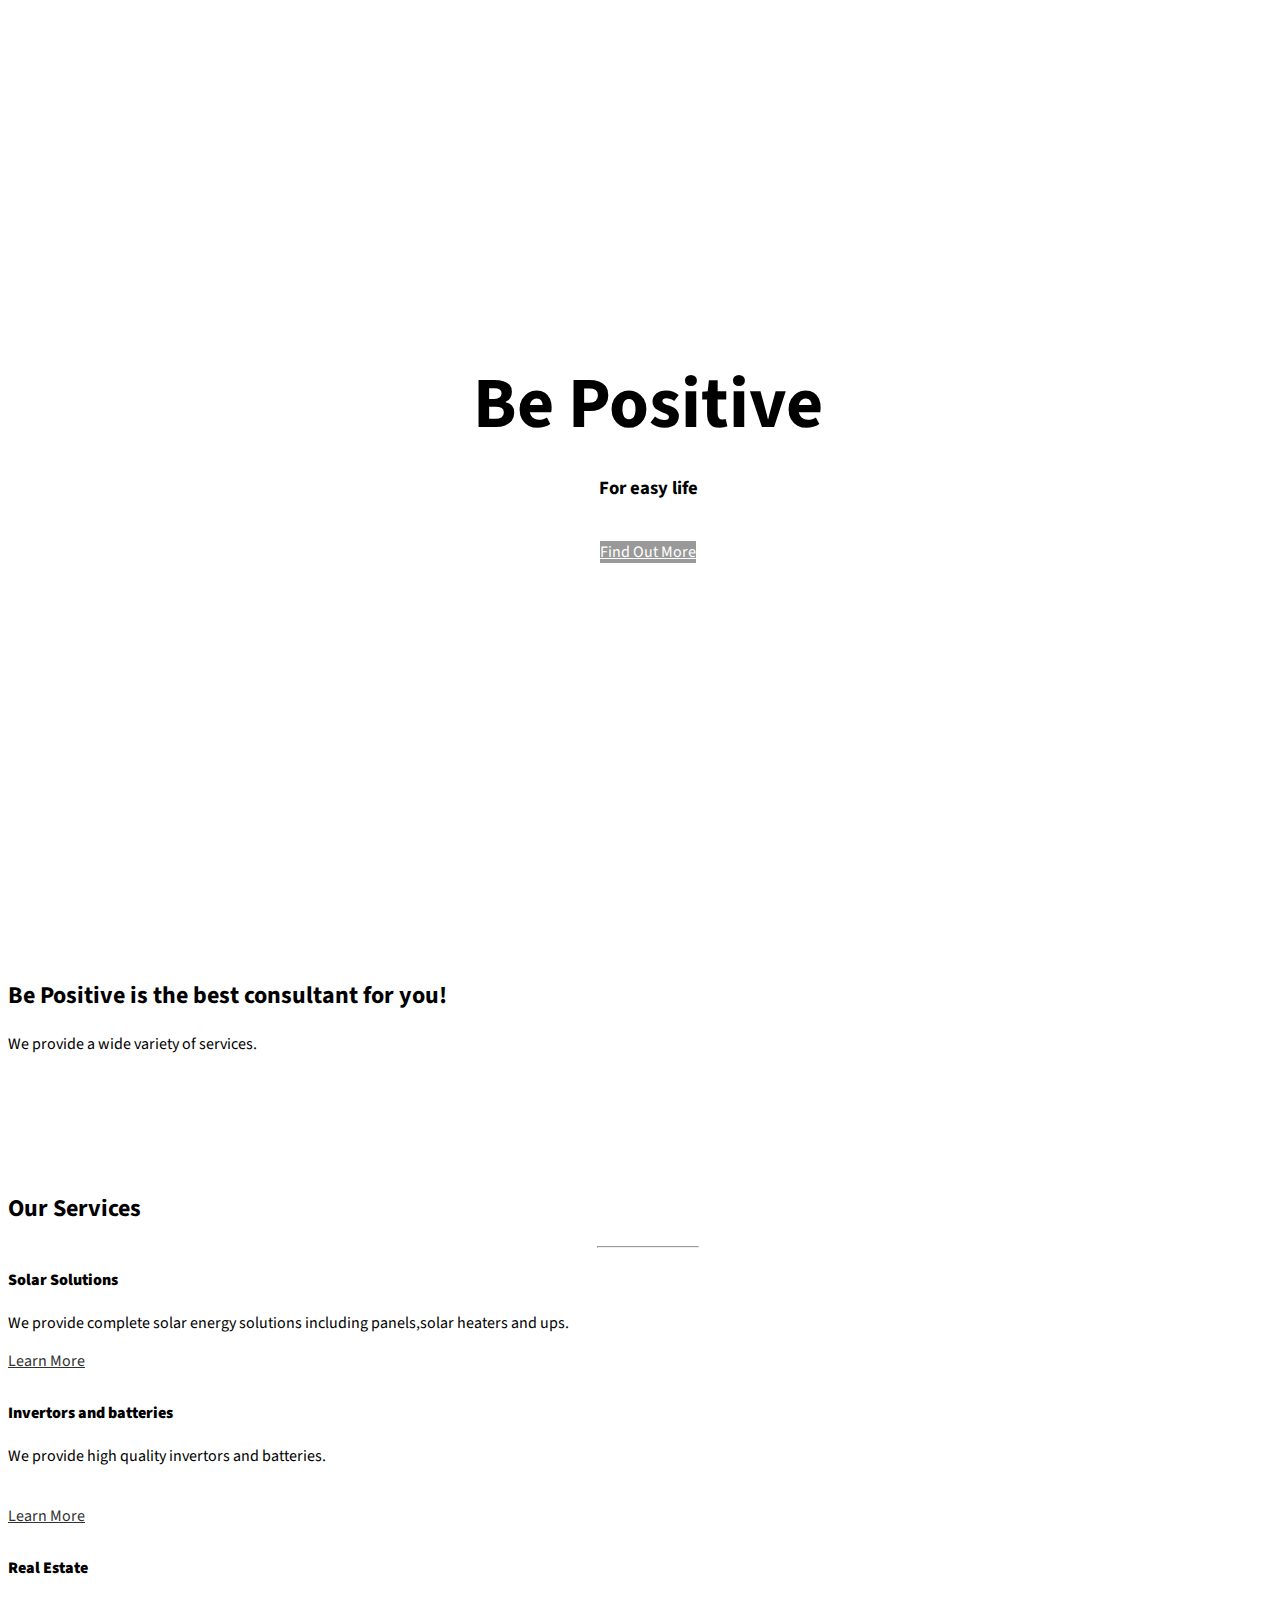
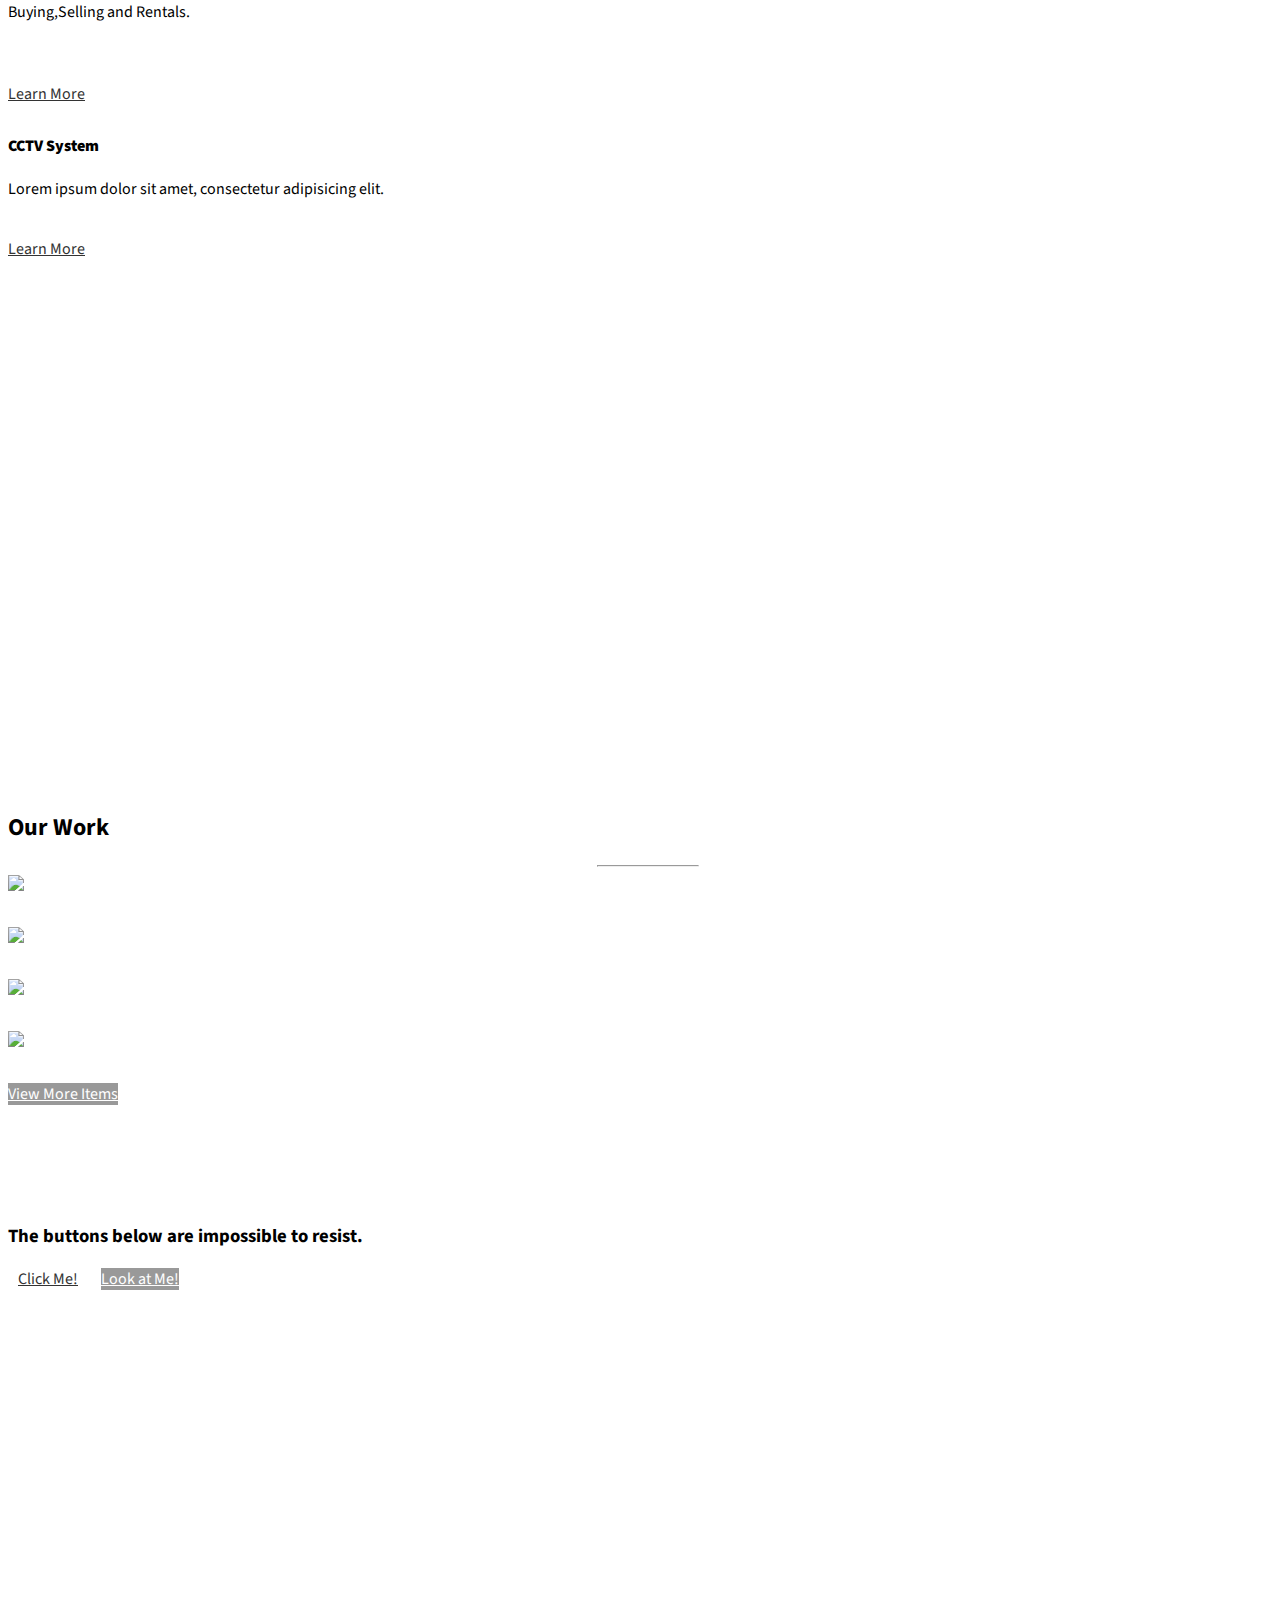
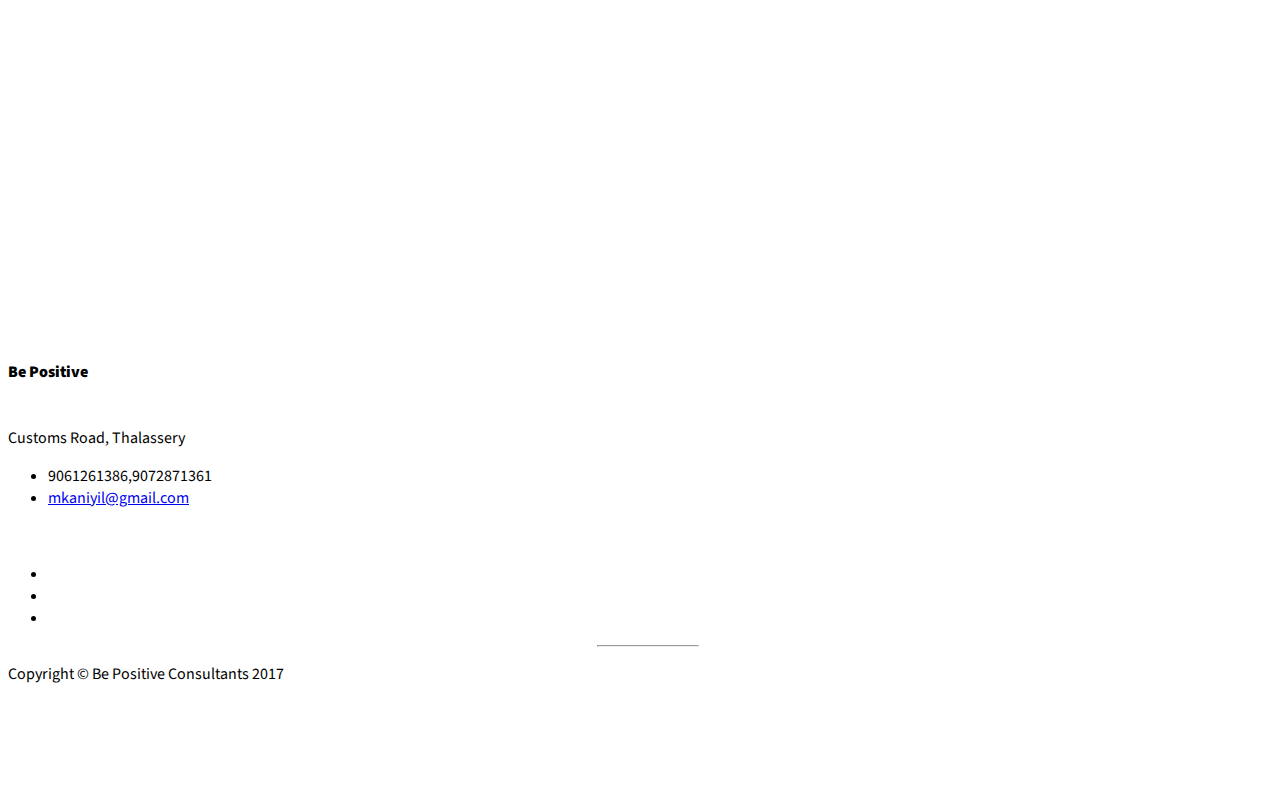
==== index.html @ b780dd98 "Initial Commit" ====
<!DOCTYPE html>
<html lang="en">

<head>

    <meta charset="utf-8">
    <meta http-equiv="X-UA-Compatible" content="IE=edge">
    <meta name="viewport" content="width=device-width, initial-scale=1">
    <meta name="description" content="">
    <meta name="author" content="">

    <title>Be Positive Consultancies</title>

    <!-- Bootstrap Core CSS -->
    <link href="css/bootstrap.min.css" rel="stylesheet">

    <!-- Custom CSS -->
    <link href="css/stylish-portfolio.css" rel="stylesheet">

    <!-- Custom Fonts -->
	
	<script src="https://use.fontawesome.com/c5ac5f6467.js"></script>
    <!-- <link href="font-awesome/css/font-awesome.min.css" rel="stylesheet" type="text/css"> -->
    <link href="https://fonts.googleapis.com/css?family=Source+Sans+Pro:300,400,700,300italic,400italic,700italic" rel="stylesheet" type="text/css">

    <!-- HTML5 Shim and Respond.js IE8 support of HTML5 elements and media queries -->
    <!-- WARNING: Respond.js doesn't work if you view the page via file:// -->
    <!--[if lt IE 9]>
        <script src="https://oss.maxcdn.com/libs/html5shiv/3.7.0/html5shiv.js"></script>
        <script src="https://oss.maxcdn.com/libs/respond.js/1.4.2/respond.min.js"></script>
    <![endif]-->

</head>

<body>

    <!-- Navigation -->
    <a id="menu-toggle" href="#" class="btn btn-dark btn-lg toggle"><i class="fa fa-bars"></i></a>
    <nav id="sidebar-wrapper">
        <ul class="sidebar-nav">
            <a id="menu-close" href="#" class="btn btn-light btn-lg pull-right toggle"><i class="fa fa-times"></i></a>
            <li class="sidebar-brand">
                <a href="#top" onclick=$("#menu-close").click();>Be Positive</a>
            </li>
            <li>
                <a href="#top" onclick=$("#menu-close").click();>Home</a>
            </li>
            <li>
                <a href="#about" onclick=$("#menu-close").click();>About</a>
            </li>
            <li>
                <a href="#services" onclick=$("#menu-close").click();>Services</a>
            </li>
            <li>
                <a href="#portfolio" onclick=$("#menu-close").click();>Portfolio</a>
            </li>
            <li>
                <a href="#contact" onclick=$("#menu-close").click();>Contact</a>
            </li>
        </ul>
    </nav>

    <!-- Header -->
    <header id="top" class="header">
        <div class="text-vertical-center">
            <h1>Be Positive</h1>
            <h3>For easy life</h3>
            <br>
            <a href="#about" class="btn btn-dark btn-lg">Find Out More</a>
        </div>
    </header>

    <!-- About -->
    <section id="about" class="about">
        <div class="container">
            <div class="row">
                <div class="col-lg-12 text-center">
                    <h2>Be Positive is the best consultant for you!</h2>
                    <p class="lead">We provide a wide variety of services.</p>
                </div>
            </div>
            <!-- /.row -->
        </div>
        <!-- /.container -->
    </section>

    <!-- Services -->
    <!-- The circle icons use Font Awesome's stacked icon classes. For more information, visit http://fontawesome.io/examples/ -->
    <section id="services" class="services bg-primary">
        <div class="container">
            <div class="row text-center">
                <div class="col-lg-10 col-lg-offset-1">
                    <h2>Our Services</h2>
                    <hr class="small">
                    <div class="row">
                        <div class="col-md-3 col-sm-6">
                            <div class="service-item">
                                <span class="fa-stack fa-4x">
                                <i class="fa fa-circle fa-stack-2x"></i>
                                <i class="fa fa-th fa-stack-1x text-primary"></i>
                            </span>
                                <h4>
                                    <strong>Solar Solutions</strong>
                                </h4>
                                <p>We provide complete solar energy solutions including panels,solar heaters and ups.</p>
                                <a href="#" class="btn btn-light">Learn More</a>
                            </div>
                        </div>
                        <div class="col-md-3 col-sm-6">
                            <div class="service-item">
                                <span class="fa-stack fa-4x">
                                <i class="fa fa-circle fa-stack-2x"></i>
                                <i class="fa fa-battery-full fa-stack-1x text-primary"></i>
                            </span>
                                <h4>
                                    <strong>Invertors and batteries</strong>
                                </h4>
                                <p>We provide high quality invertors and batteries.</p><br>
                                <a href="#" class="btn btn-light">Learn More</a>
                            </div>
                        </div>
                        <div class="col-md-3 col-sm-6">
                            <div class="service-item">
                                <span class="fa-stack fa-4x">
                                <i class="fa fa-circle fa-stack-2x"></i>
                                <i class="fa fa-building-o fa-stack-1x text-primary"></i>
                            </span>
                                <h4>
                                    <strong>Real Estate</strong>
                                </h4>
                                <p>Buying,Selling and Rentals.</p><br><br>
                                <a href="#" class="btn btn-light">Learn More</a>
                            </div>
                        </div>
                        <div class="col-md-3 col-sm-6">
                            <div class="service-item">
                                <span class="fa-stack fa-4x">
                                <i class="fa fa-circle fa-stack-2x"></i>
                                <i class="fa fa-video-camera fa-stack-1x text-primary"></i>
                            </span>
                                <h4>
                                    <strong>CCTV System</strong>
                                </h4>
                                <p>Lorem ipsum dolor sit amet, consectetur adipisicing elit.</p><br>	
                                <a href="#" class="btn btn-light">Learn More</a>
                            </div>
                        </div>
                    </div>
                    <!-- /.row (nested) -->
                </div>
                <!-- /.col-lg-10 -->
            </div>
            <!-- /.row -->
        </div>
        <!-- /.container -->
    </section>

    <!-- Callout -->
    <aside class="callout">
        <div class="text-vertical-center">
            <h1>Contact us at:</h1>
			<h2>9061261386,9072871361</h2>
        </div>
    </aside>

    <!-- Portfolio -->
    <section id="portfolio" class="portfolio">
        <div class="container">
            <div class="row">
                <div class="col-lg-10 col-lg-offset-1 text-center">
                    <h2>Our Work</h2>
                    <hr class="small">
                    <div class="row">
                        <div class="col-md-6">
                            <div class="portfolio-item">
                                <a href="#">
                                    <img class="img-portfolio img-responsive" src="img/portfolio-1.jpg">
                                </a>
                            </div>
                        </div>
                        <div class="col-md-6">
                            <div class="portfolio-item">
                                <a href="#">
                                    <img class="img-portfolio img-responsive" src="img/portfolio-2.jpg">
                                </a>
                            </div>
                        </div>
                        <div class="col-md-6">
                            <div class="portfolio-item">
                                <a href="#">
                                    <img class="img-portfolio img-responsive" src="img/portfolio-3.jpg">
                                </a>
                            </div>
                        </div>
                        <div class="col-md-6">
                            <div class="portfolio-item">
                                <a href="#">
                                    <img class="img-portfolio img-responsive" src="img/portfolio-4.jpg">
                                </a>
                            </div>
                        </div>
                    </div>
                    <!-- /.row (nested) -->
                    <a href="#" class="btn btn-dark">View More Items</a>
                </div>
                <!-- /.col-lg-10 -->
            </div>
            <!-- /.row -->
        </div>
        <!-- /.container -->
    </section>

    <!-- Call to Action -->
    <aside class="call-to-action bg-primary">
        <div class="container">
            <div class="row">
                <div class="col-lg-12 text-center">
                    <h3>The buttons below are impossible to resist.</h3>
                    <a href="#" class="btn btn-lg btn-light">Click Me!</a>
                    <a href="#" class="btn btn-lg btn-dark">Look at Me!</a>
                </div>
            </div>
        </div>
    </aside>

    <!-- Map -->
    <section id="contact" class="map">
        <iframe width="100%" height="100%" frameborder="0" scrolling="no" marginheight="0" marginwidth="0" src="https://www.google.com/maps/embed/v1/view?zoom=13&center=11.7533%2C75.4929&key=AIzaSyDs36y-uIc_bBP2gsC2U75BcMAV08fbuy4"></iframe>
        <br />
        <small>
            <a href="https://www.google.com/maps/embed/v1/view?zoom=13&center=11.7533%2C75.4929&key=AIzaSyDs36y-uIc_bBP2gsC2U75BcMAV08fbuy4"></a>
        </small>
    </section>

    <!-- Footer -->
    <footer>
        <div class="container">
            <div class="row">
                <div class="col-lg-10 col-lg-offset-1 text-center">
                    <h4><strong>Be Positive</strong>
                    </h4>
                    <p>
                        <br>Customs Road, Thalassery</p>
                    <ul class="list-unstyled">
                        <li><i class="fa fa-phone fa-fw"></i> 9061261386,9072871361</li>
                        <li><i class="fa fa-envelope-o fa-fw"></i> <a href="mailto:mkaniyil@gmail.com">mkaniyil@gmail.com</a>
                        </li>
                    </ul>
                    <br>
                    <ul class="list-inline">
                        <li>
                            <a href="#"><i class="fa fa-facebook fa-fw fa-3x"></i></a>
                        </li>
                        <li>
                            <a href="#"><i class="fa fa-twitter fa-fw fa-3x"></i></a>
                        </li>
                        <li>
                            <a href="#"><i class="fa fa-dribbble fa-fw fa-3x"></i></a>
                        </li>
                    </ul>
                    <hr class="small">
                    <p class="text-muted">Copyright &copy; Be Positive Consultants 2017</p>
                </div>
            </div>
        </div>
        <a id="to-top" href="#top" class="btn btn-dark btn-lg"><i class="fa fa-chevron-up fa-fw fa-1x"></i></a>
    </footer>

    <!-- jQuery -->
    <script src="js/jquery.js"></script>

    <!-- Bootstrap Core JavaScript -->
    <script src="js/bootstrap.min.js"></script>

    <!-- Custom Theme JavaScript -->
    <script>
    // Closes the sidebar menu
    $("#menu-close").click(function(e) {
        e.preventDefault();
        $("#sidebar-wrapper").toggleClass("active");
    });
    // Opens the sidebar menu
    $("#menu-toggle").click(function(e) {
        e.preventDefault();
        $("#sidebar-wrapper").toggleClass("active");
    });
    // Scrolls to the selected menu item on the page
    $(function() {
        $('a[href*=#]:not([href=#],[data-toggle],[data-target],[data-slide])').click(function() {
            if (location.pathname.replace(/^\//, '') == this.pathname.replace(/^\//, '') || location.hostname == this.hostname) {
                var target = $(this.hash);
                target = target.length ? target : $('[name=' + this.hash.slice(1) + ']');
                if (target.length) {
                    $('html,body').animate({
                        scrollTop: target.offset().top
                    }, 1000);
                    return false;
                }
            }
        });
    });
    //#to-top button appears after scrolling
    var fixed = false;
    $(document).scroll(function() {
        if ($(this).scrollTop() > 250) {
            if (!fixed) {
                fixed = true;
                // $('#to-top').css({position:'fixed', display:'block'});
                $('#to-top').show("slow", function() {
                    $('#to-top').css({
                        position: 'fixed',
                        display: 'block'
                    });
                });
            }
        } else {
            if (fixed) {
                fixed = false;
                $('#to-top').hide("slow", function() {
                    $('#to-top').css({
                        display: 'none'
                    });
                });
            }
        }
    });
    // Disable Google Maps scrolling
    // See http://stackoverflow.com/a/25904582/1607849
    // Disable scroll zooming and bind back the click event
    var onMapMouseleaveHandler = function(event) {
        var that = $(this);
        that.on('click', onMapClickHandler);
        that.off('mouseleave', onMapMouseleaveHandler);
        that.find('iframe').css("pointer-events", "none");
    }
    var onMapClickHandler = function(event) {
            var that = $(this);
            // Disable the click handler until the user leaves the map area
            that.off('click', onMapClickHandler);
            // Enable scrolling zoom
            that.find('iframe').css("pointer-events", "auto");
            // Handle the mouse leave event
            that.on('mouseleave', onMapMouseleaveHandler);
        }
        // Enable map zooming with mouse scroll when the user clicks the map
    $('.map').on('click', onMapClickHandler);
    </script>

</body>

</html>
---- css/stylish-portfolio.css ----
/*!
 * Start Bootstrap - Stylish Portfolio (http://startbootstrap.com/)
 * Copyright 2013-2016 Start Bootstrap
 * Licensed under MIT (https://github.com/BlackrockDigital/startbootstrap/blob/gh-pages/LICENSE)
 */

/* Global Styles */

html,
body {
    width: 100%;
    height: 100%;
}

body {
    font-family: "Source Sans Pro","Helvetica Neue",Helvetica,Arial,sans-serif;
}

.text-vertical-center {
    display: table-cell;
    text-align: center;
    vertical-align: middle;
}

.text-vertical-center h1 {
    margin: 0;
    padding: 0;
    font-size: 4.5em;
    font-weight: 700;
}

/* Custom Button Styles */

.btn-dark {
    border-radius: 0;
    color: #fff;
    background-color: rgba(0,0,0,0.4);
}

.btn-dark:hover,
.btn-dark:focus,
.btn-dark:active {
    color: #fff;
    background-color: rgba(0,0,0,0.7);
}

.btn-light {
    border-radius: 0;
    color: #333;
    background-color: rgb(255,255,255);
}

.btn-light:hover,
.btn-light:focus,
.btn-light:active {
    color: #333;
    background-color: rgba(255,255,255,0.8);
}

/* Custom Horizontal Rule */

hr.small {
    max-width: 100px;
}

/* Side Menu */

#sidebar-wrapper {
    z-index: 1000;
    position: fixed;
    right: 0;
    width: 250px;
    height: 100%;
    transform: translateX(250px);
    overflow-y: auto;
    background: #222;
    -webkit-transition: all 0.4s ease 0s;
    -moz-transition: all 0.4s ease 0s;
    -ms-transition: all 0.4s ease 0s;
    -o-transition: all 0.4s ease 0s;
    transition: all 0.4s ease 0s;
}

.sidebar-nav {
    position: absolute;
    top: 0;
    width: 250px;
    margin: 0;
    padding: 0;
    list-style: none;
}

.sidebar-nav li {
    text-indent: 20px;
    line-height: 40px;
}

.sidebar-nav li a {
    display: block;
    text-decoration: none;
    color: #999;
}

.sidebar-nav li a:hover {
    text-decoration: none;
    color: #fff;
    background: rgba(255,255,255,0.2);
}

.sidebar-nav li a:active,
.sidebar-nav li a:focus {
    text-decoration: none;
}

.sidebar-nav > .sidebar-brand {
    height: 55px;
    font-size: 18px;
    line-height: 55px;
}

.sidebar-nav > .sidebar-brand a {
    color: #999;
}

.sidebar-nav > .sidebar-brand a:hover {
    color: #fff;
    background: none;
}

#menu-toggle {
    z-index: 1;
    position: fixed;
    top: 0;
    right: 0;
}

#sidebar-wrapper.active {
    right: 250px;
    width: 250px;
    -webkit-transition: all 0.4s ease 0s;
    -moz-transition: all 0.4s ease 0s;
    -ms-transition: all 0.4s ease 0s;
    -o-transition: all 0.4s ease 0s;
    transition: all 0.4s ease 0s;
}

.toggle {
    margin: 5px 5px 0 0;
}

/* Header */

.header {
    display: table;
    position: relative;
    width: 100%;
    height: 100%;
    background: url(https://source.unsplash.com/KRWfiWPqbq8) no-repeat center center scroll;
    -webkit-background-size: cover;
    -moz-background-size: cover;
    background-size: cover;
    -o-background-size: cover;
}

/* About */

.about {
    padding: 50px 0;
}

/* Services */

.services {
    padding: 50px 0;
}

.service-item {
    margin-bottom: 30px;
}

/* Callout */

.callout {
    display: table;
    width: 100%;
    height: 400px;
    color: #fff;
    background: url(https://source.unsplash.com/qXn5L9BqRbE) no-repeat center center scroll;
    -webkit-background-size: cover;
    -moz-background-size: cover;
    background-size: cover;
    -o-background-size: cover;
}

/* Portfolio */

.portfolio {
    padding: 50px 0;
}

.portfolio-item {
    margin-bottom: 30px;
}

.img-portfolio {
    margin: 0 auto;
}

.img-portfolio:hover {
    opacity: 0.8;
}

/* Call to Action */

.call-to-action {
    padding: 50px 0;
}

.call-to-action .btn {
    margin: 10px;
}

/* Map */

.map {
    height: 500px;
}

@media(max-width:768px) {
    .map {
        height: 75%;
    }
}

.map iframe {
    pointer-events: none;
}

/* Footer */

footer {
    padding: 100px 0;
}

#to-top {
  display: none;
  position: fixed;
  bottom: 5px;
  right: 5px;
}
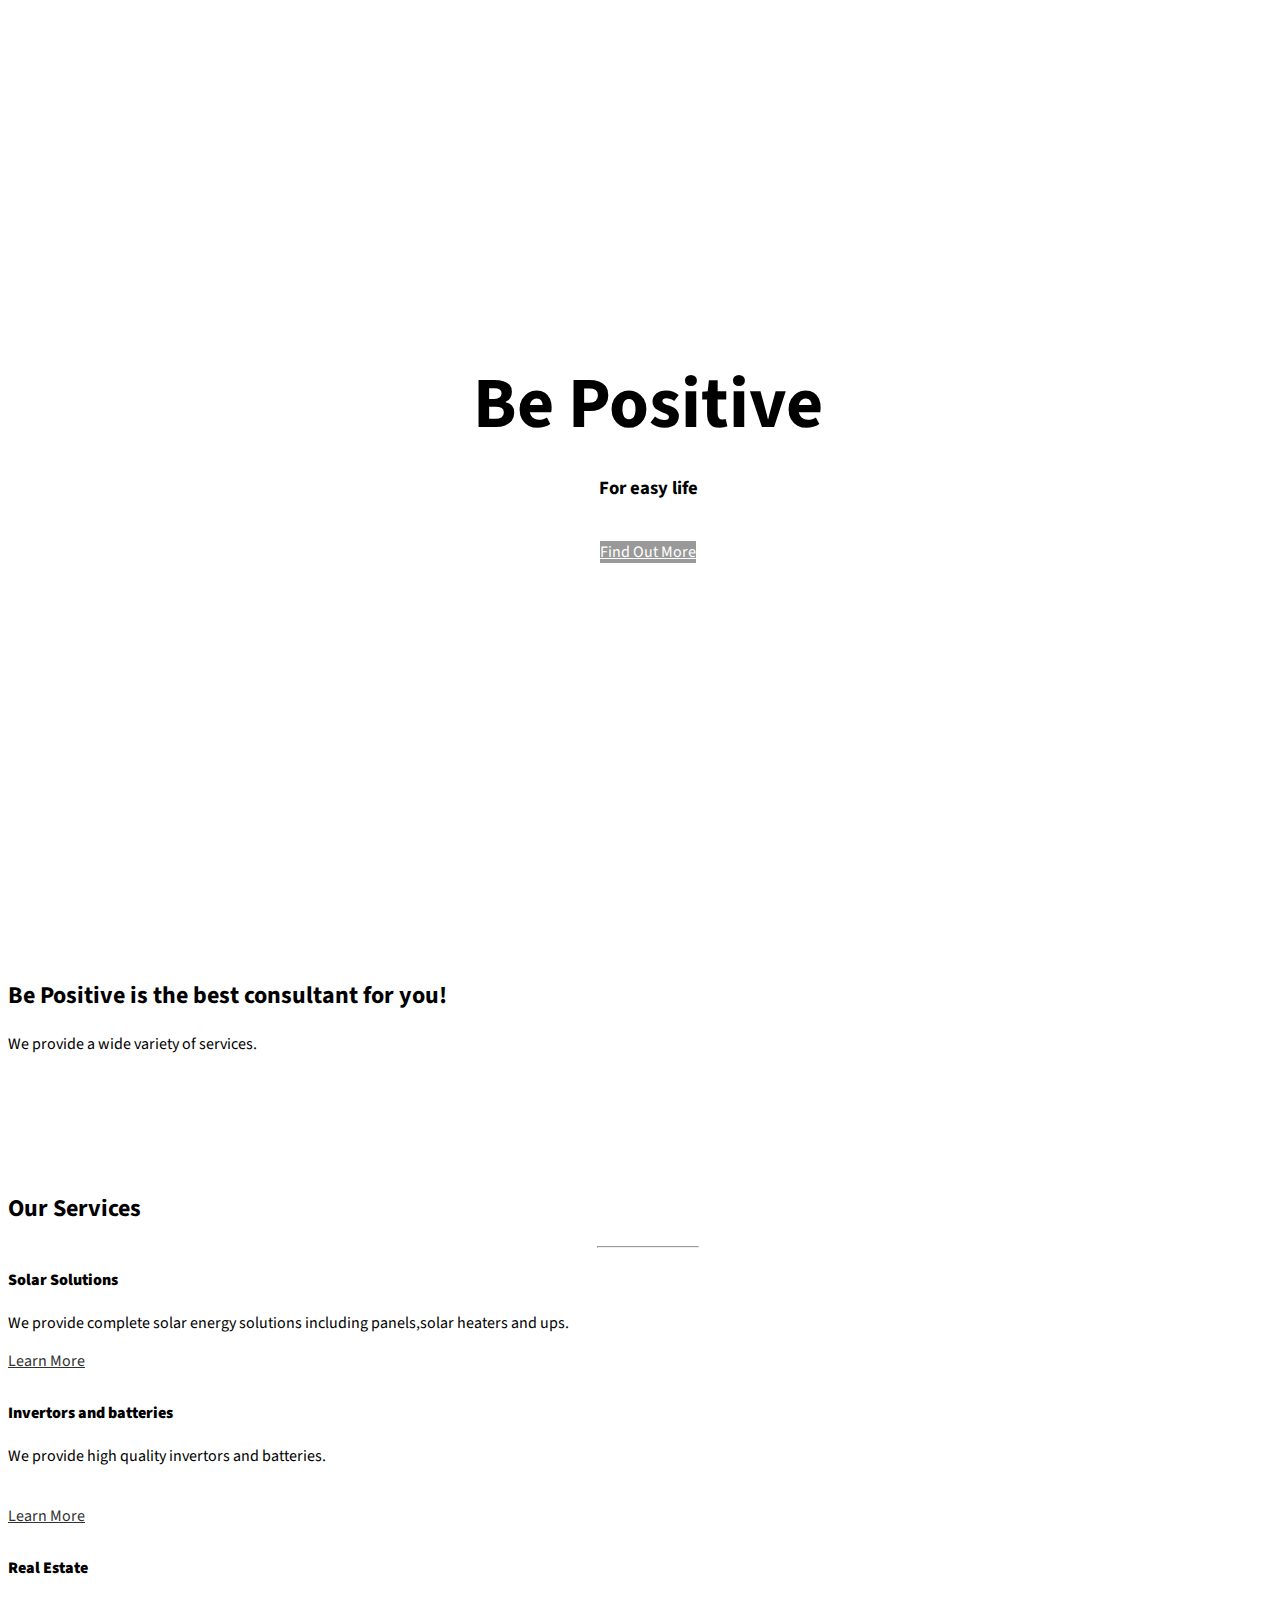
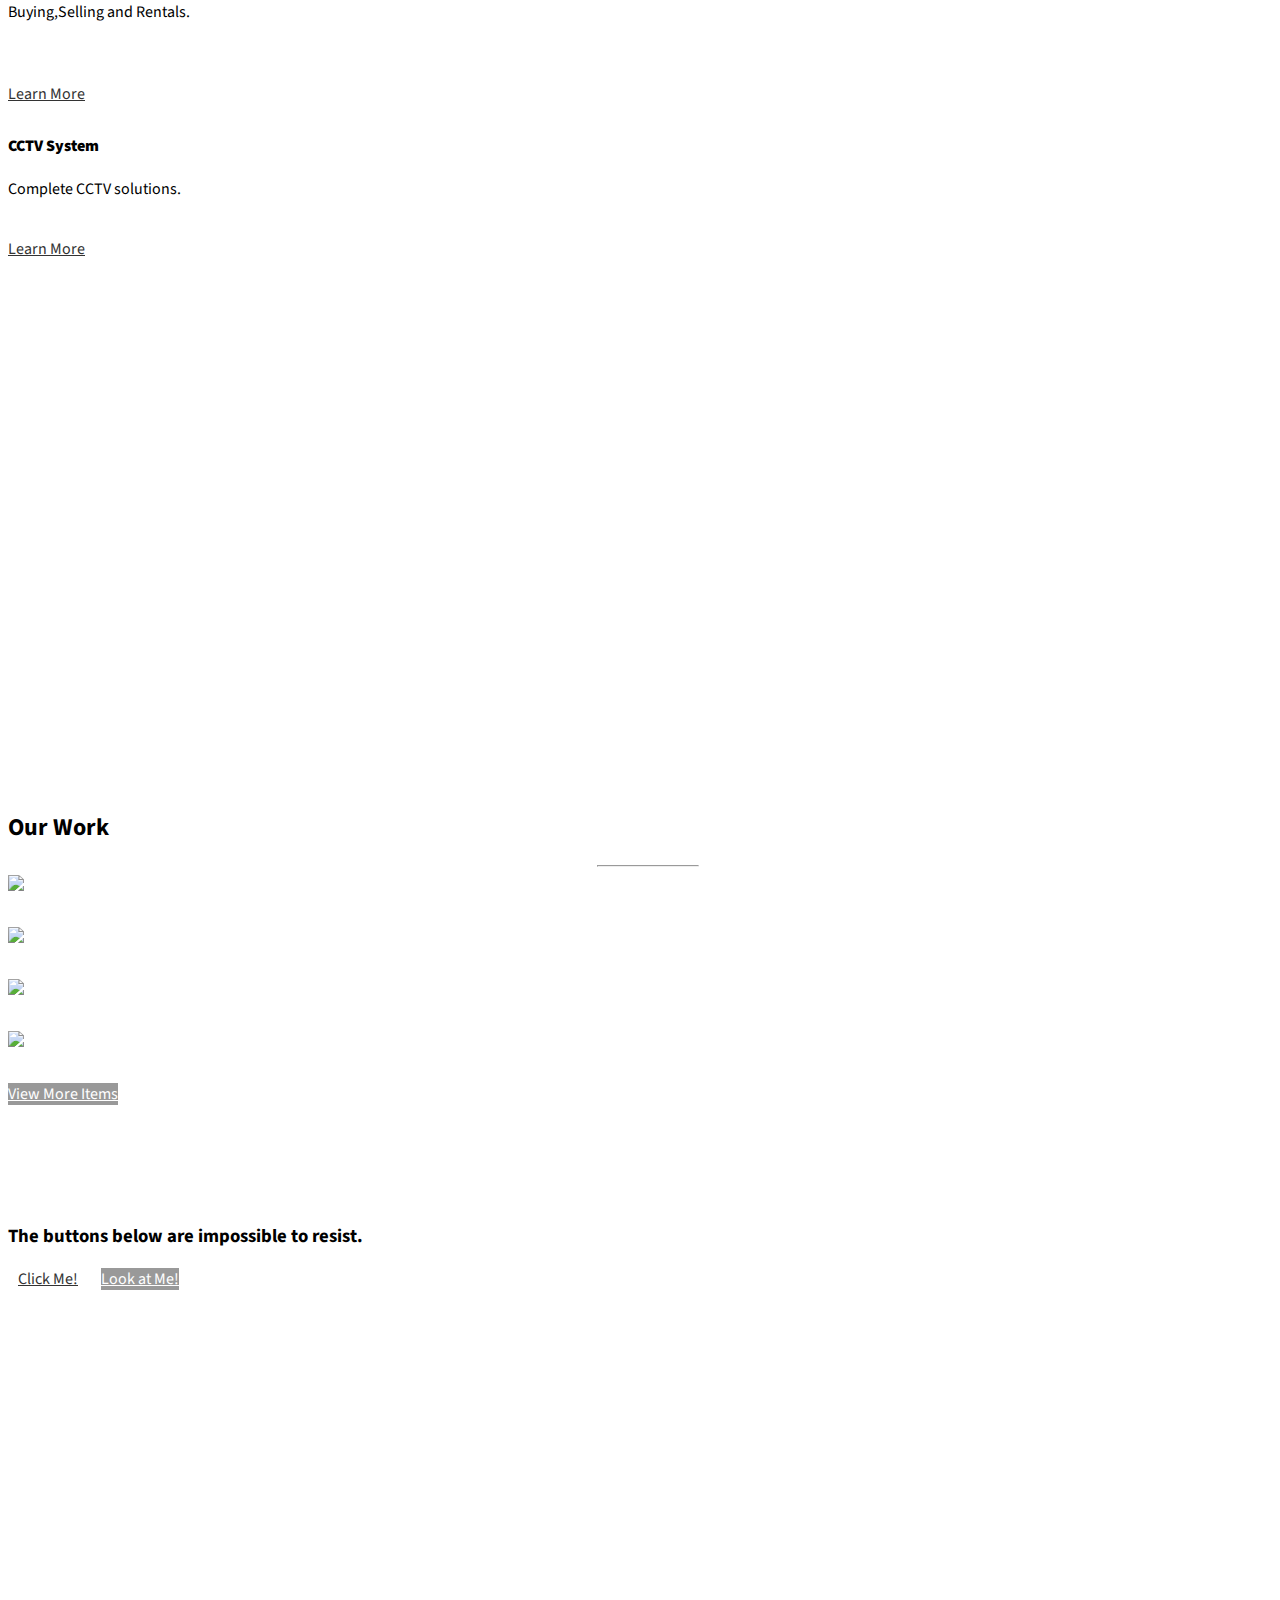
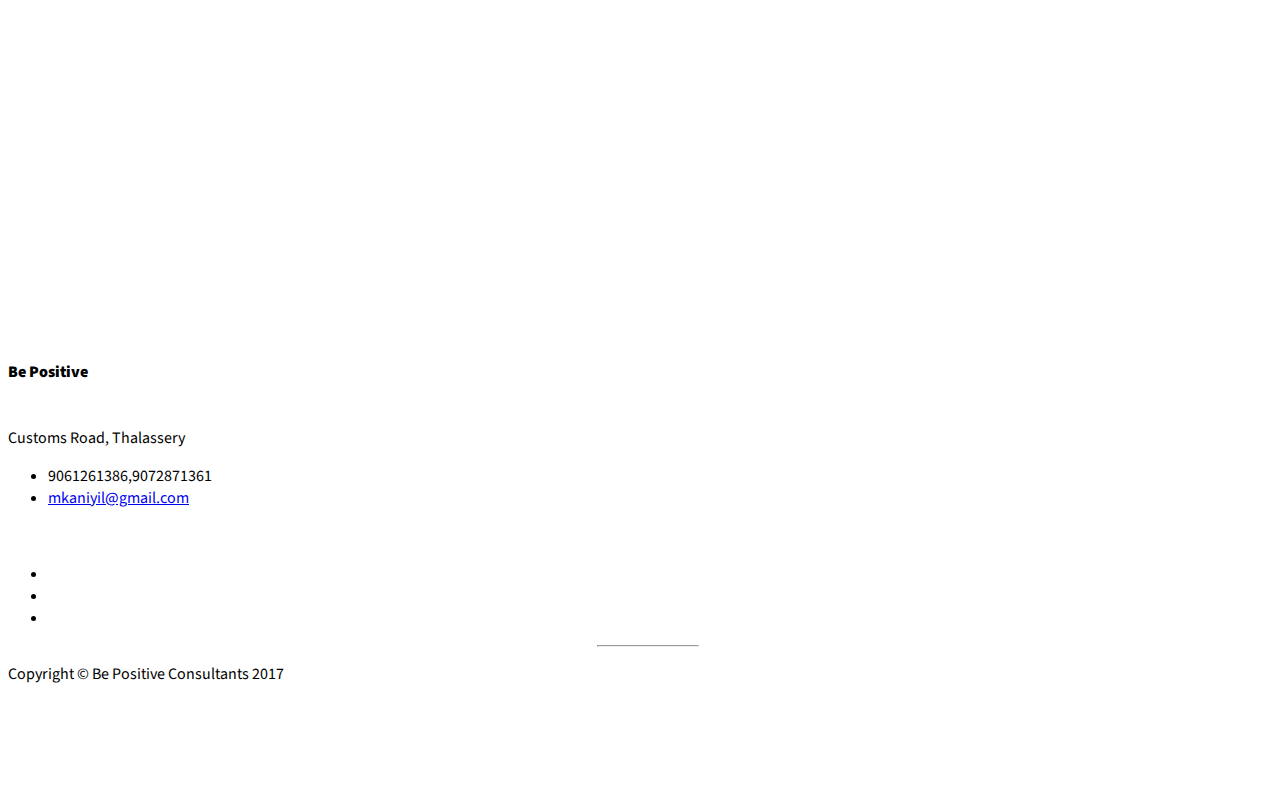
==== commit d9b7d7b5: "Added cctv text" ====
--- a/index.html
+++ b/index.html
@@ -141,7 +141,7 @@
                                 <h4>
                                     <strong>CCTV System</strong>
                                 </h4>
-                                <p>Lorem ipsum dolor sit amet, consectetur adipisicing elit.</p><br>	
+                                <p>Complete CCTV solutions.</p><br>	
                                 <a href="#" class="btn btn-light">Learn More</a>
                             </div>
                         </div>
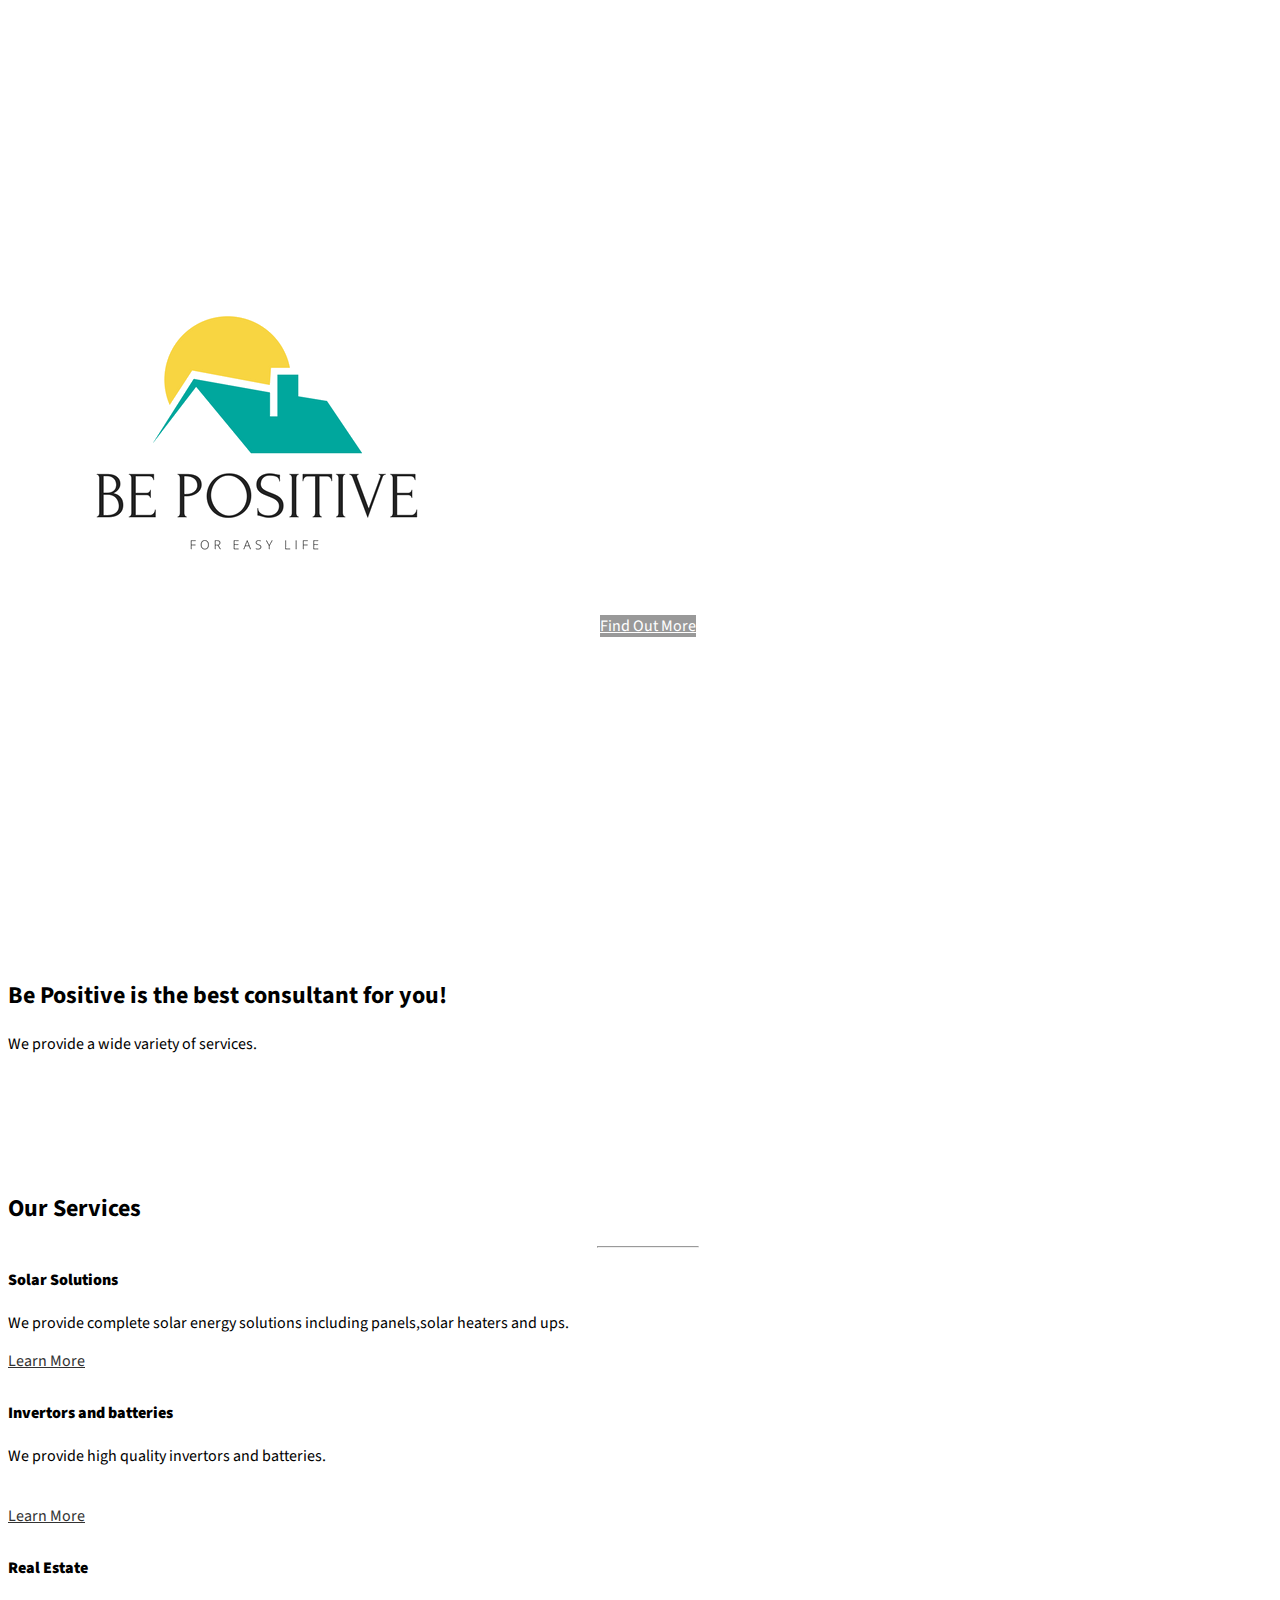
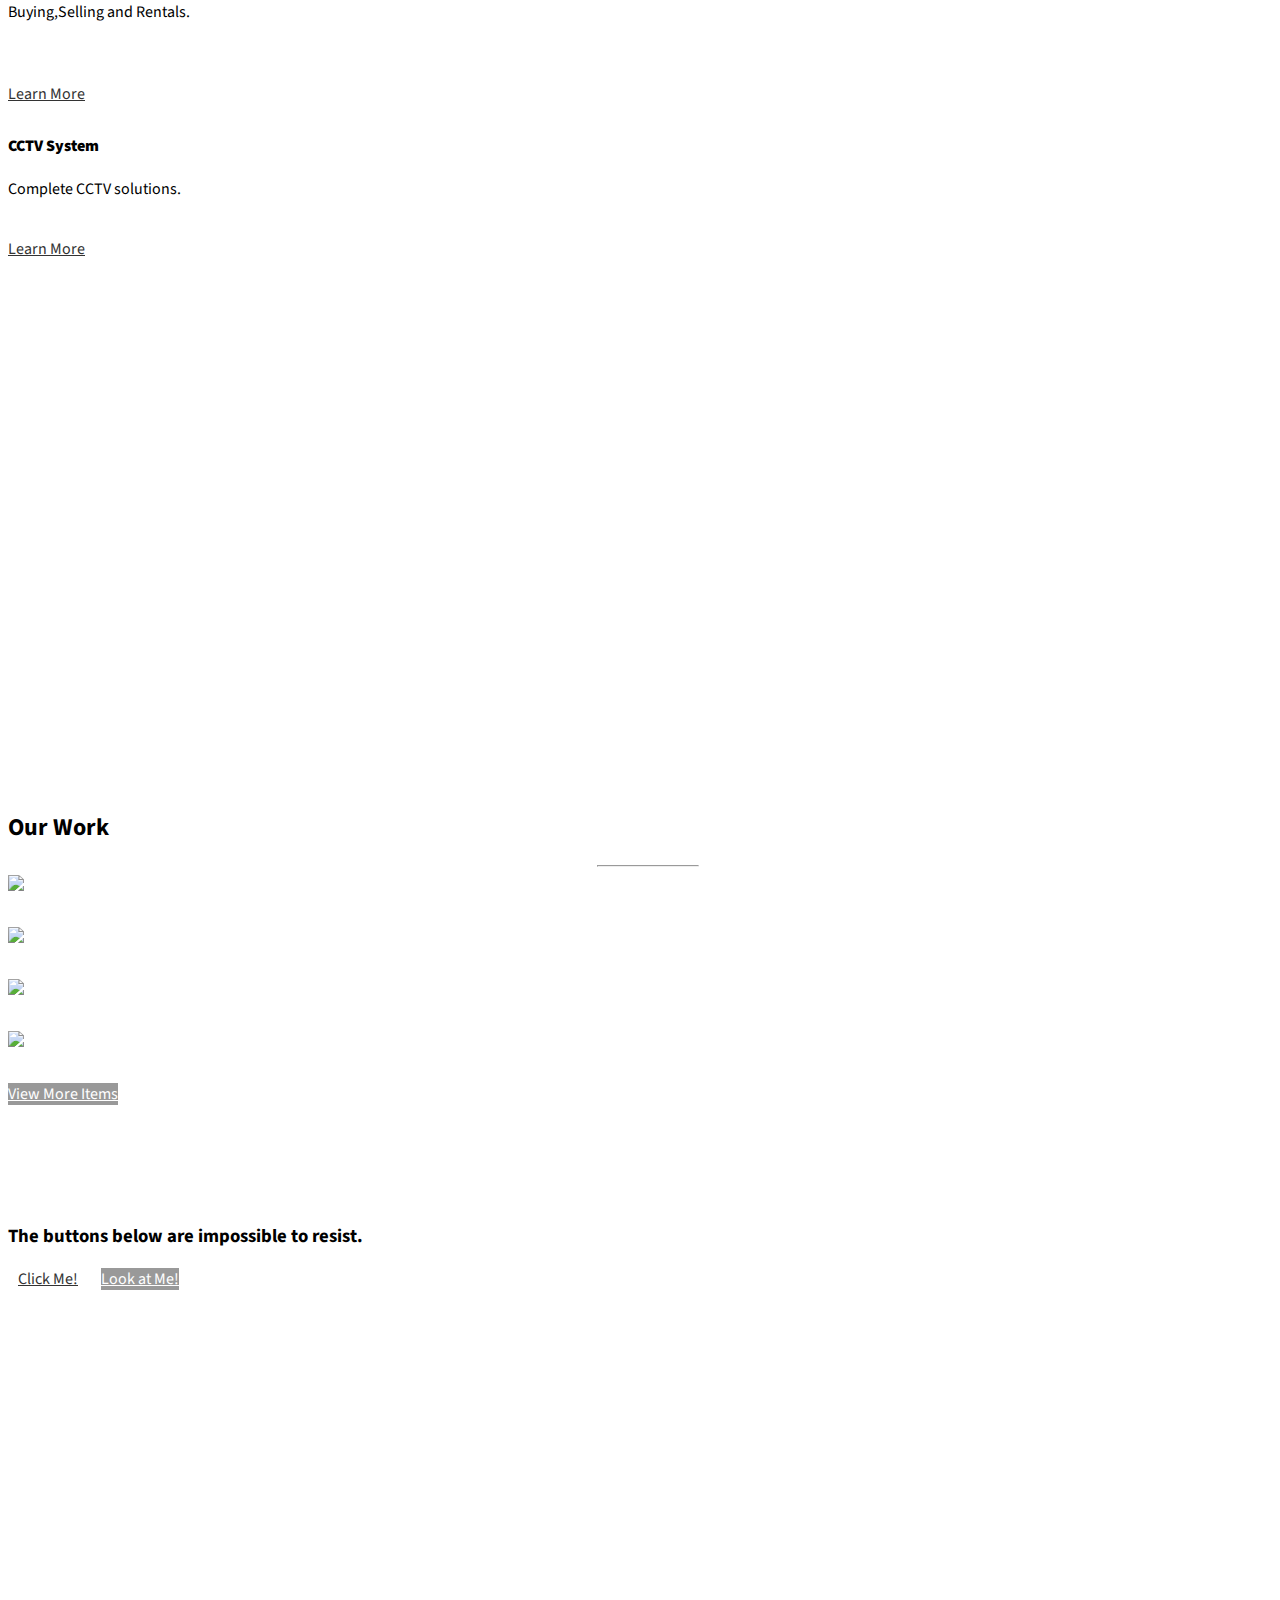
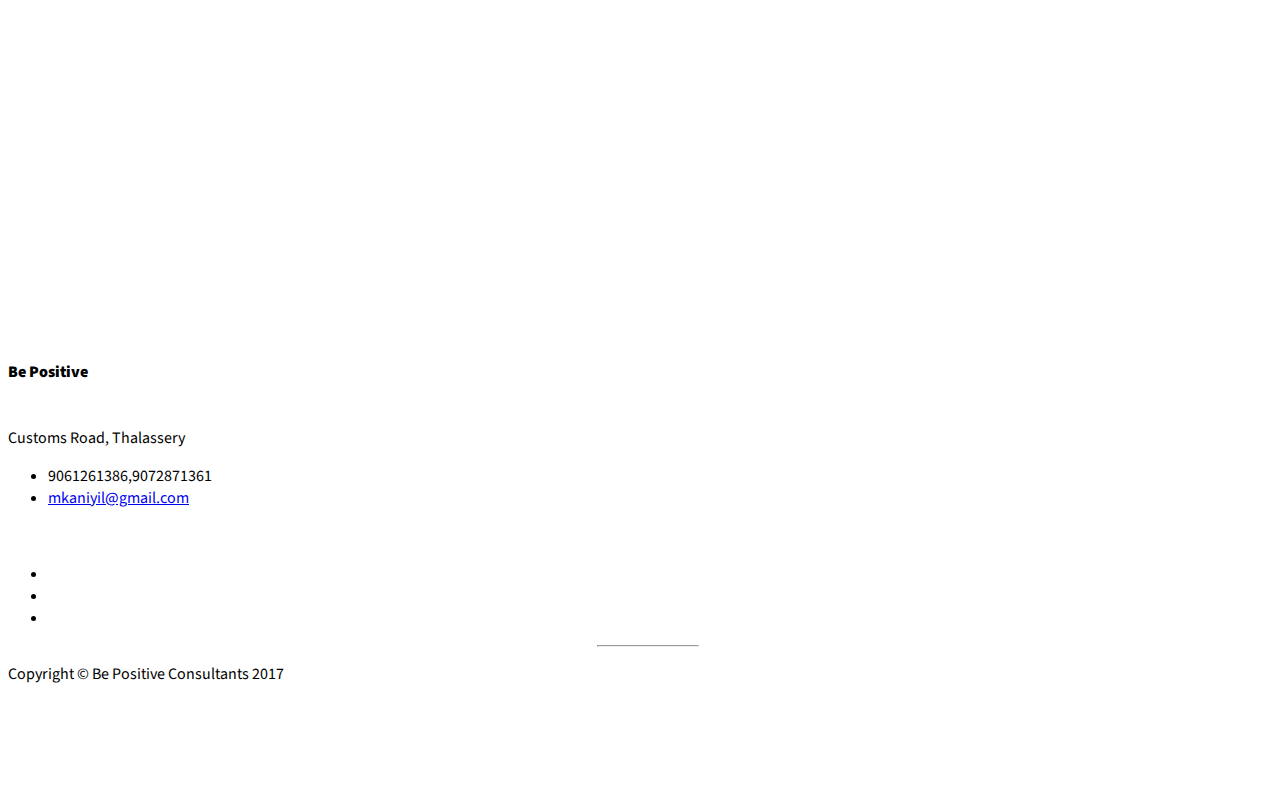
==== commit 2fbd932d: "Added logo" ====
--- a/index.html
+++ b/index.html
@@ -63,8 +63,9 @@
     <!-- Header -->
     <header id="top" class="header">
         <div class="text-vertical-center">
-            <h1>Be Positive</h1>
-            <h3>For easy life</h3>
+			<img class="img-responsive header-img" src="logo.png">
+            <!-- <h1>Be Positive</h1>
+            <h3>For easy life</h3> -->
             <br>
             <a href="#about" class="btn btn-dark btn-lg">Find Out More</a>
         </div>
--- a/css/stylish-portfolio.css
+++ b/css/stylish-portfolio.css
@@ -248,3 +248,10 @@
   bottom: 5px;
   right: 5px;
 }
+
+.header-img{
+	display: inherit !important;
+}
+.header-align{
+	vertical-align: top !important;
+}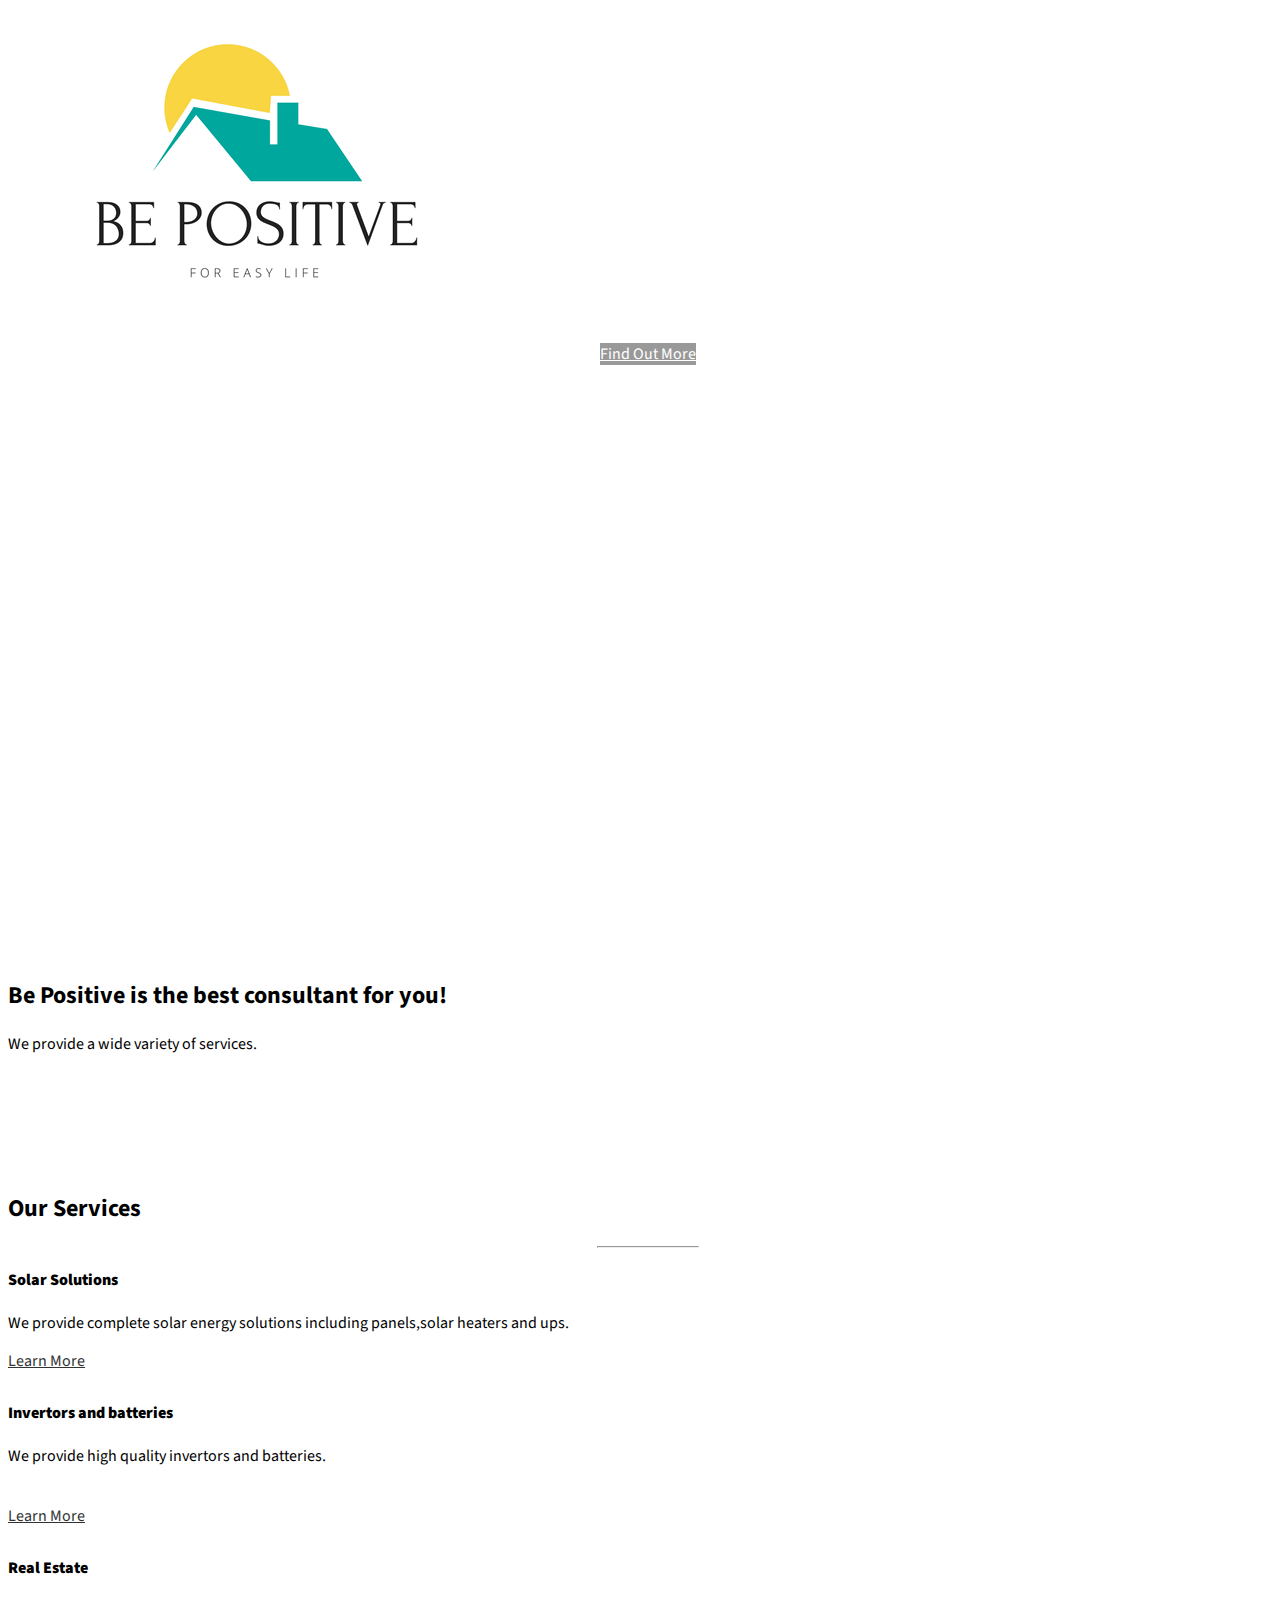
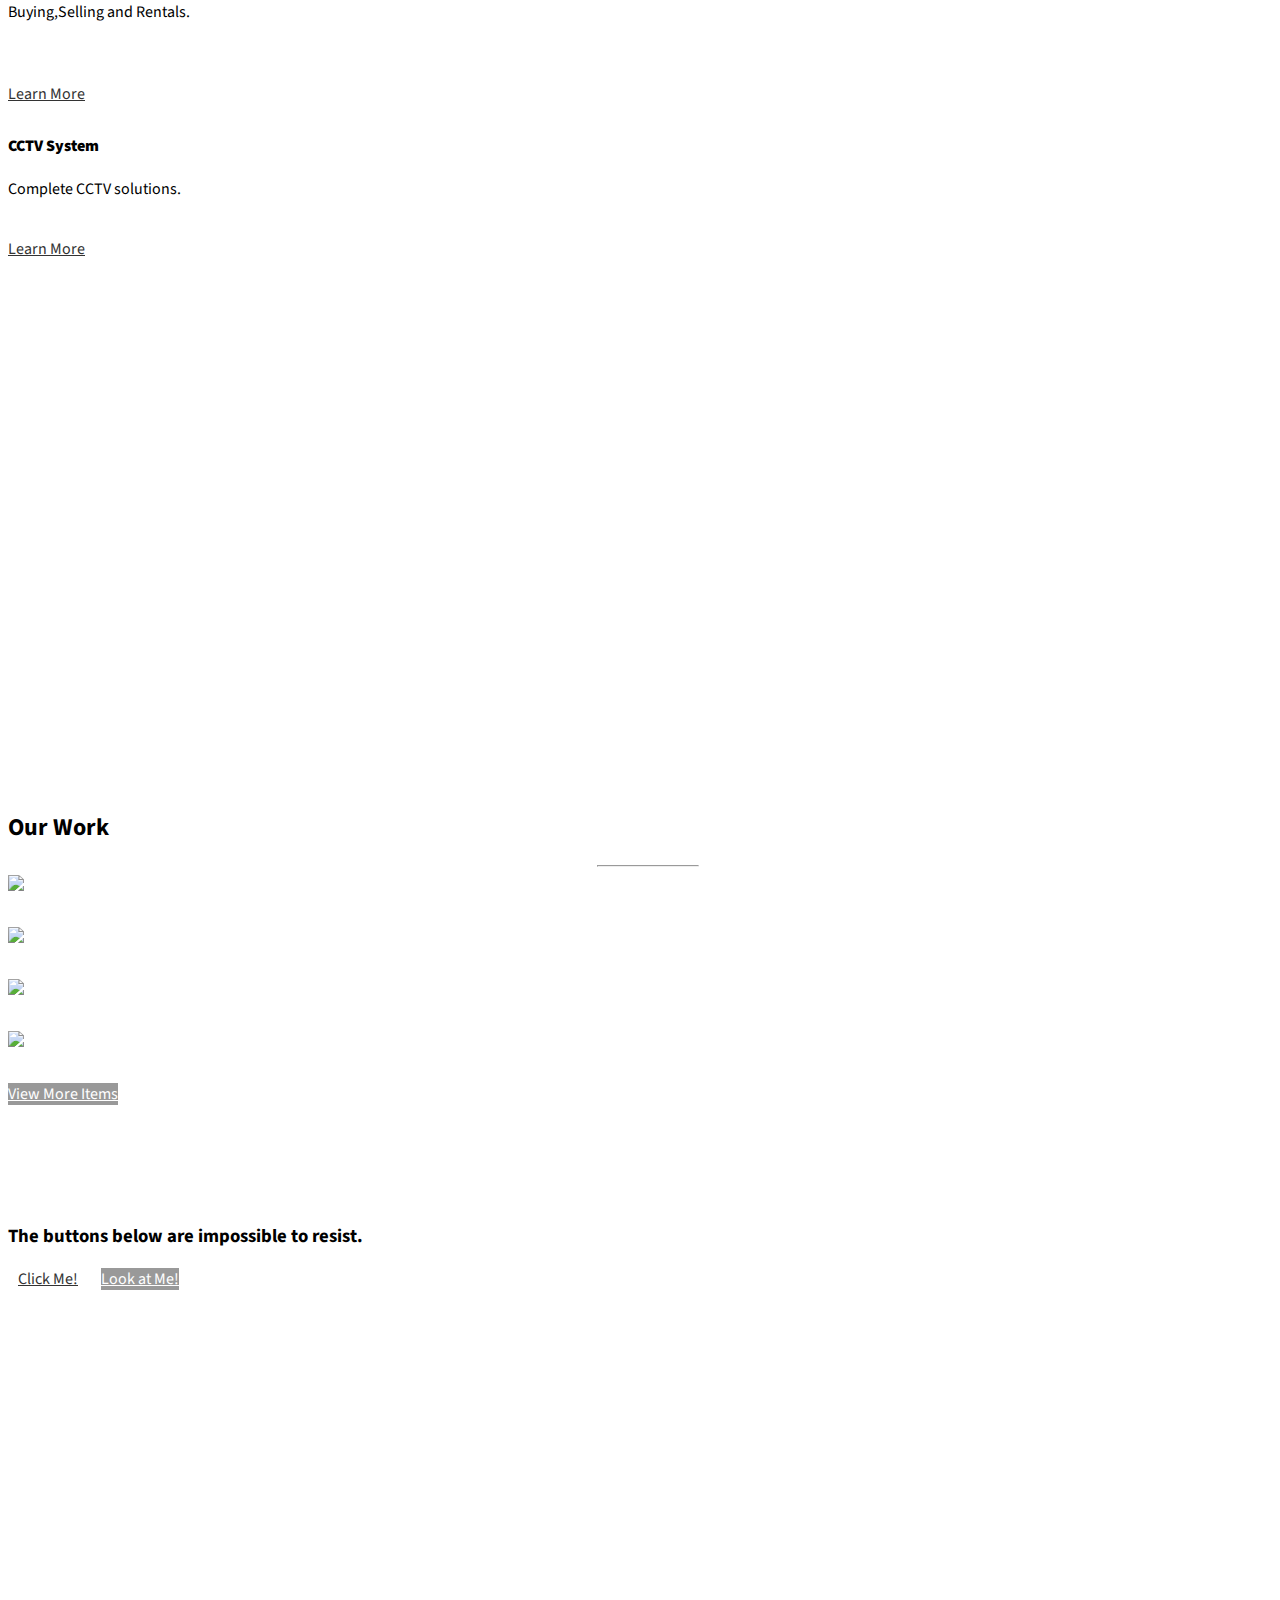
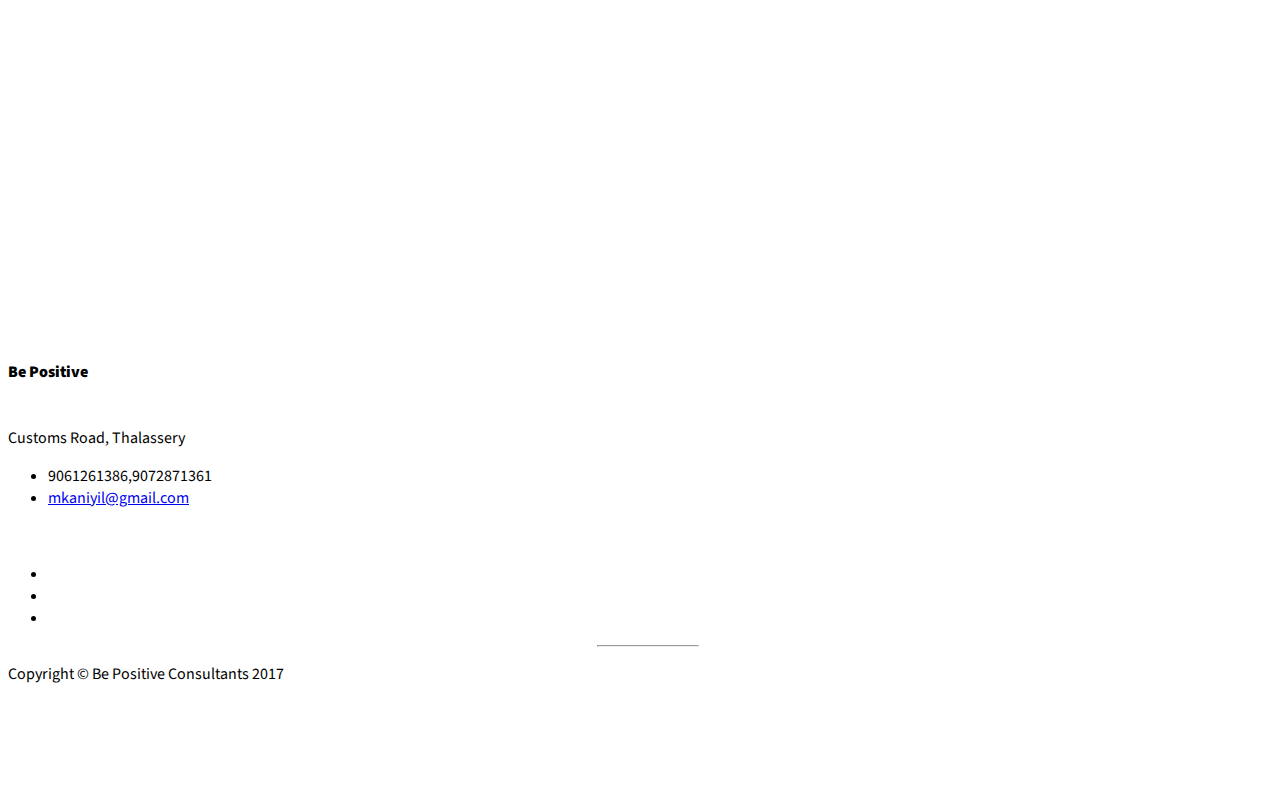
==== commit ddd66944: "minor text fixes" ====
--- a/index.html
+++ b/index.html
@@ -62,7 +62,7 @@
 
     <!-- Header -->
     <header id="top" class="header">
-        <div class="text-vertical-center">
+        <div class="text-vertical-center header-align	">
 			<img class="img-responsive header-img" src="logo.png">
             <!-- <h1>Be Positive</h1>
             <h3>For easy life</h3> -->
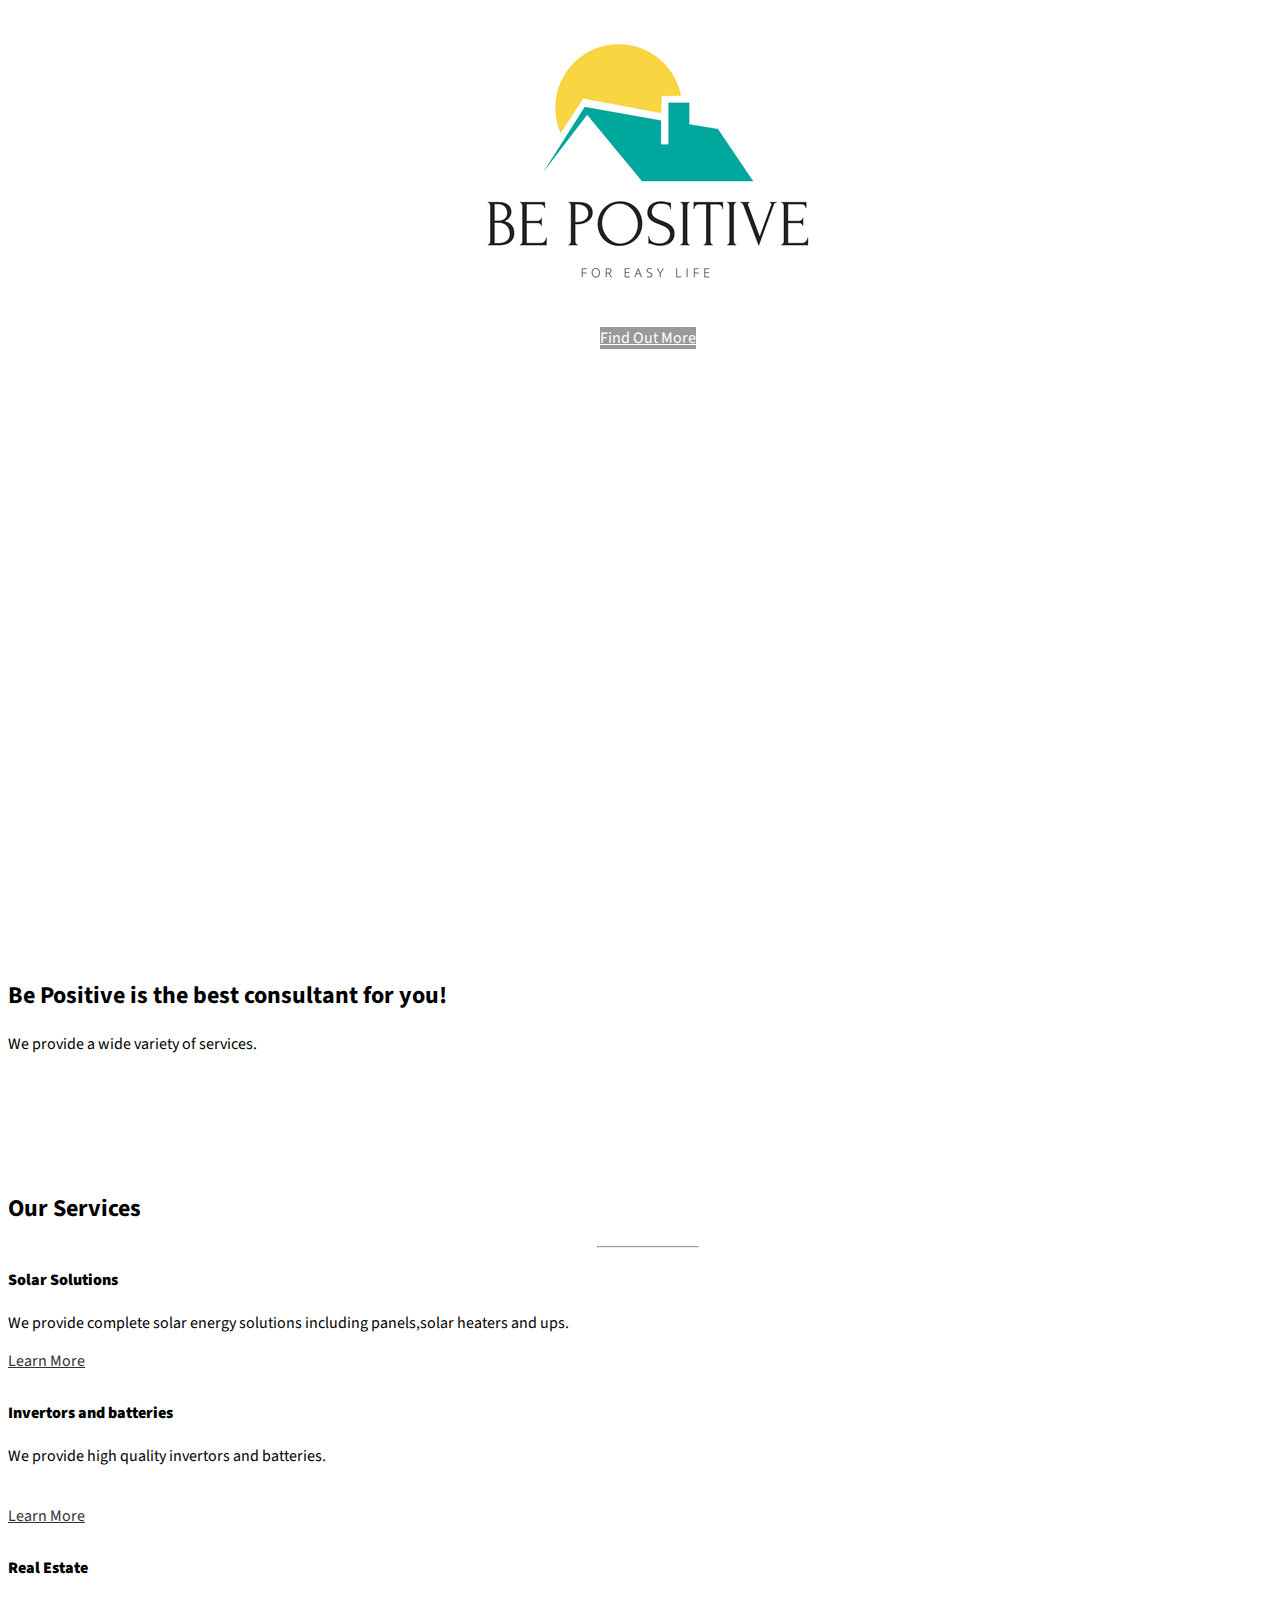
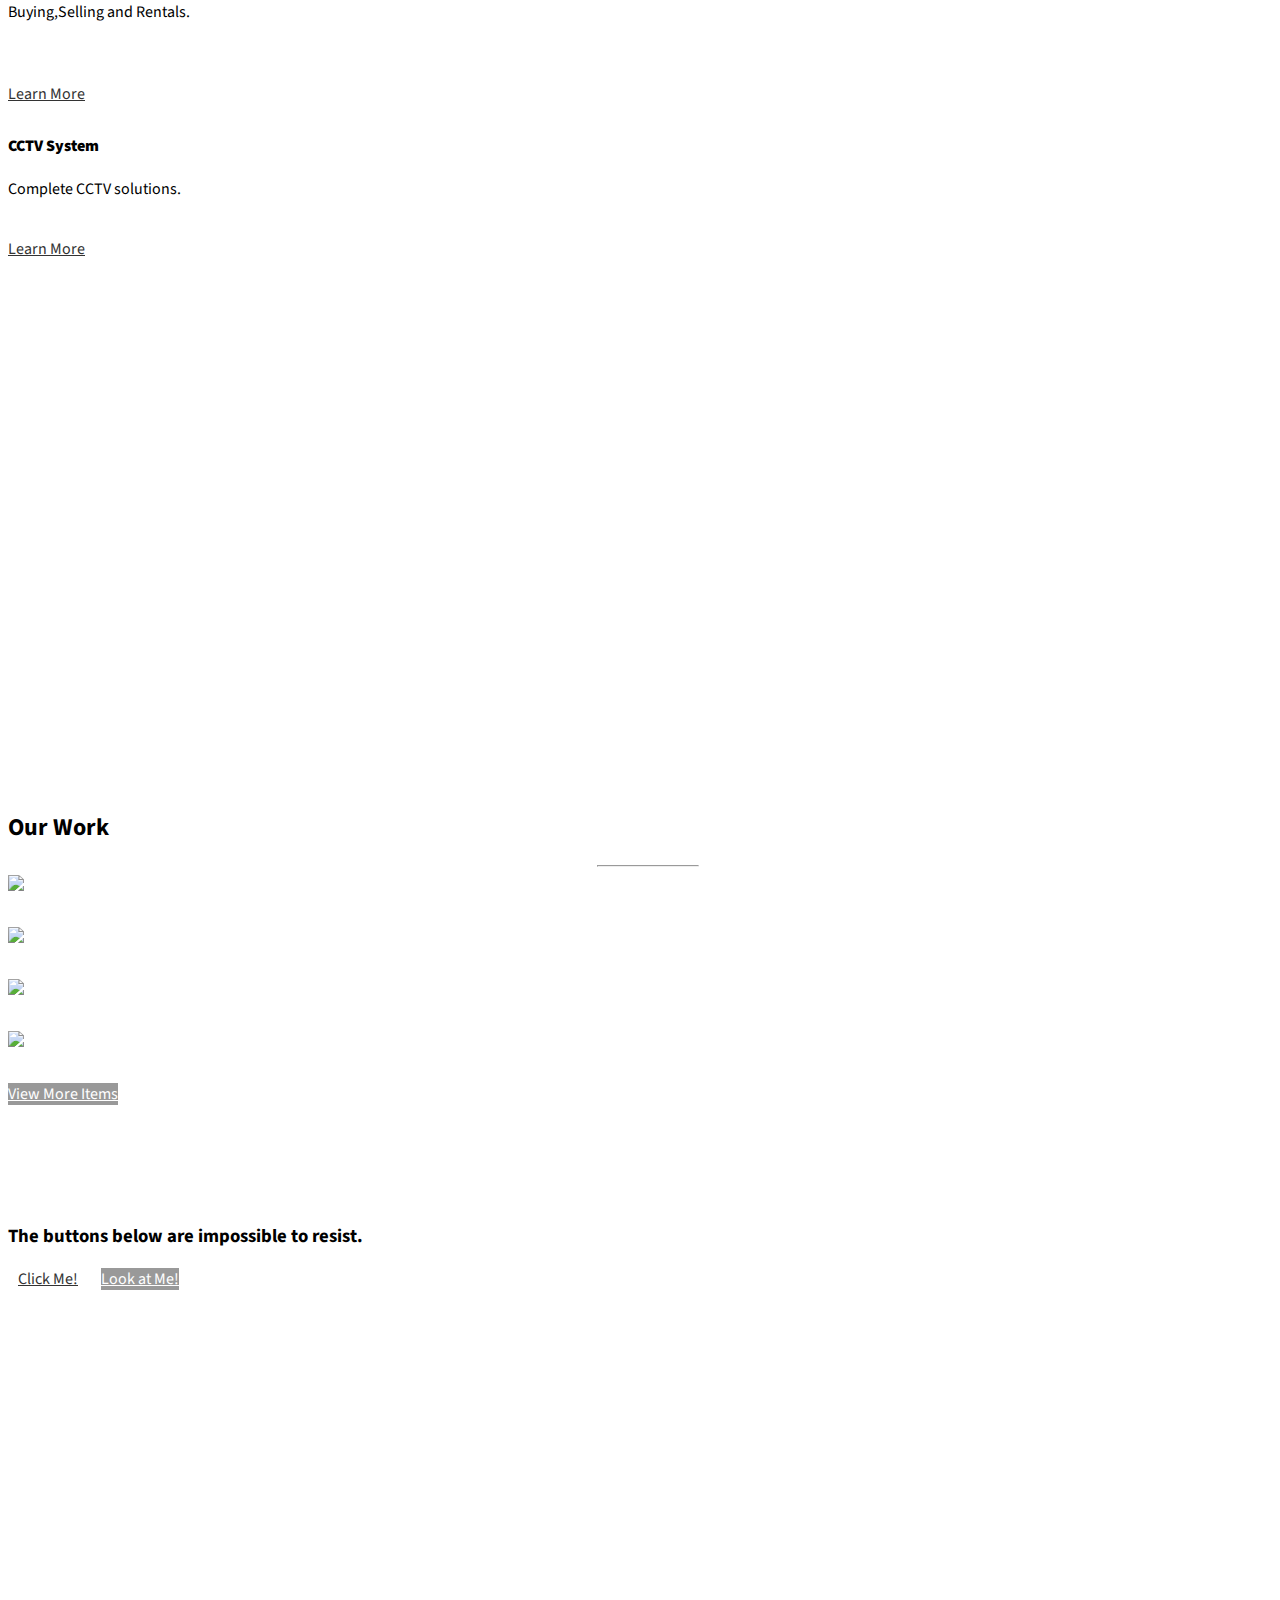
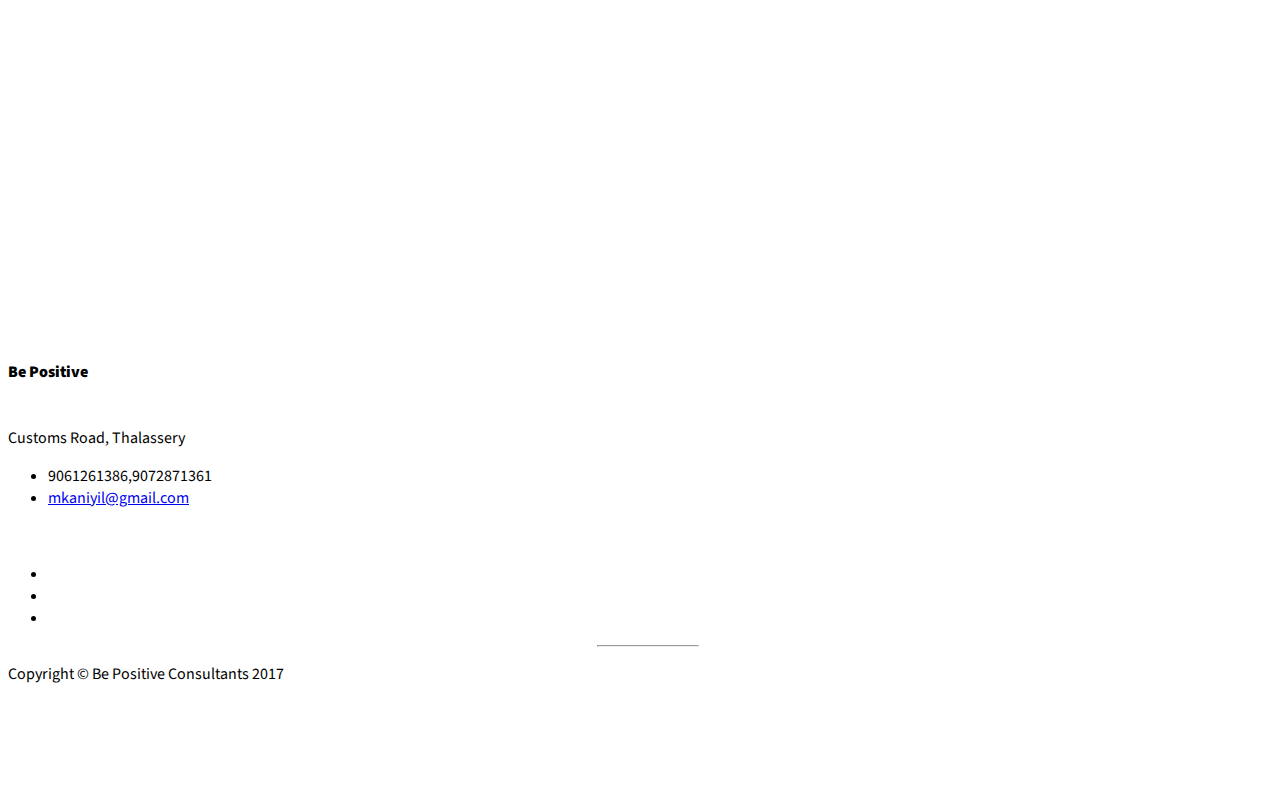
==== commit 87656af6: "minor layout fixes" ====
--- a/index.html
+++ b/index.html
@@ -63,7 +63,7 @@
     <!-- Header -->
     <header id="top" class="header">
         <div class="text-vertical-center header-align	">
-			<img class="img-responsive header-img" src="logo.png">
+			<img class="header-img" src="logo.png">
             <!-- <h1>Be Positive</h1>
             <h3>For easy life</h3> -->
             <br>
--- a/css/stylish-portfolio.css
+++ b/css/stylish-portfolio.css
@@ -250,7 +250,8 @@
 }
 
 .header-img{
-	display: inherit !important;
+	max-width: 100%;
+	height: auto;
 }
 .header-align{
 	vertical-align: top !important;
